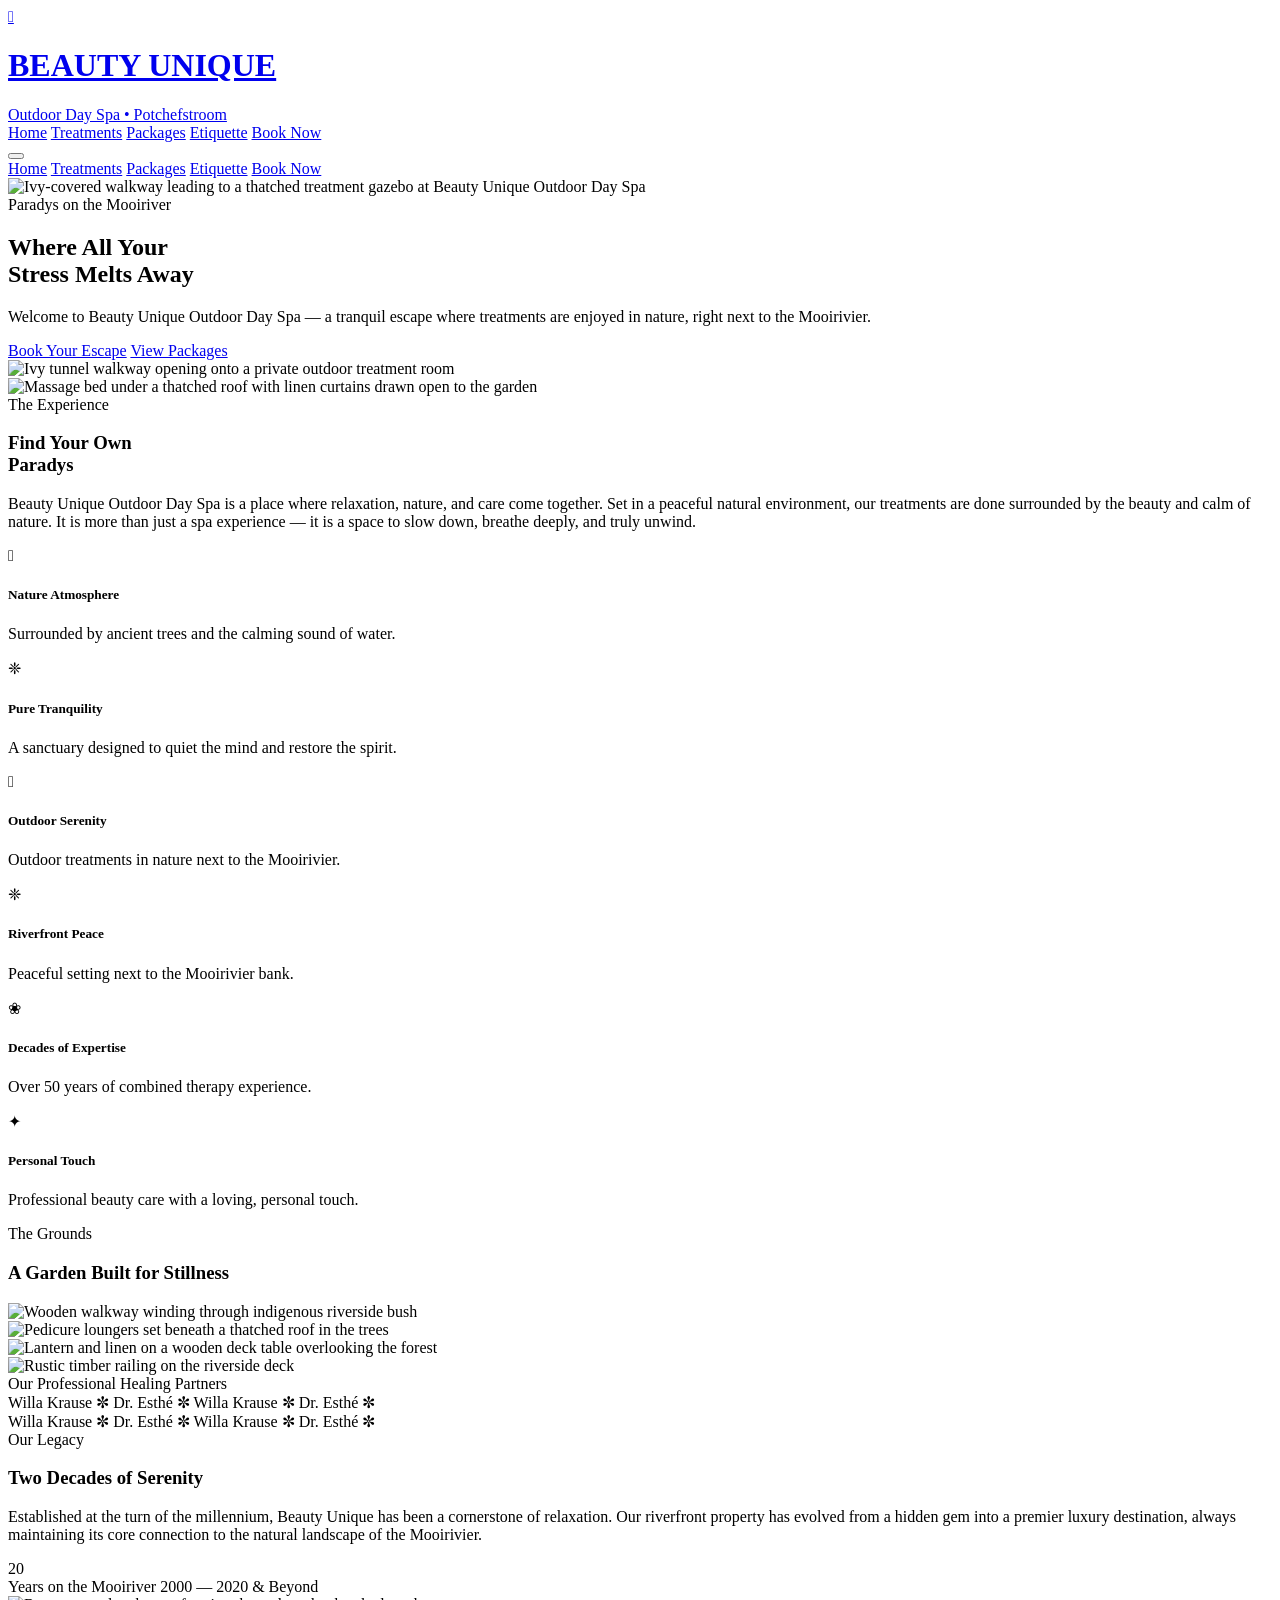
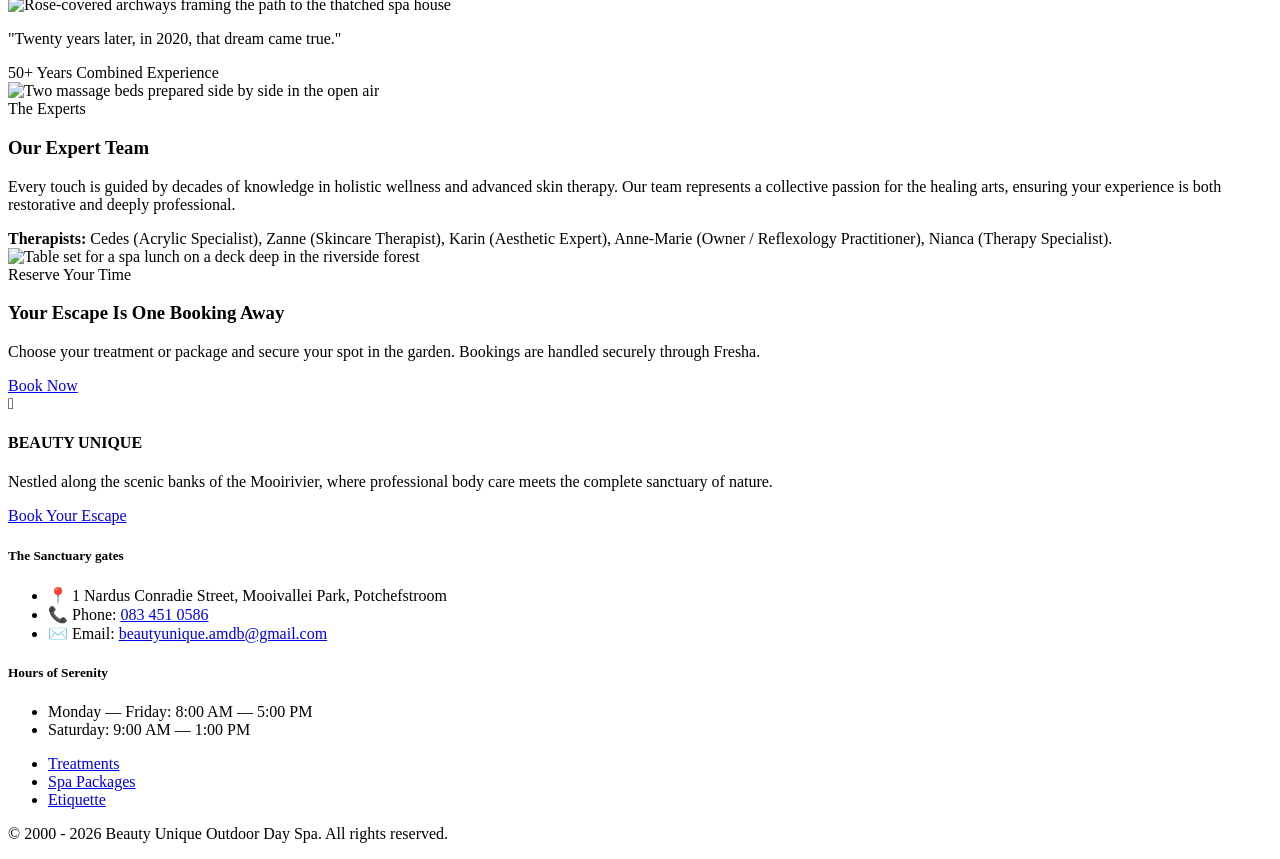
==== public/index.html @ 61c55260 "Initial commit via Netlify [skip ci]" ====
<!DOCTYPE html>
<html lang="en" class="scroll-smooth">
<head>
    <meta charset="UTF-8">
    <meta name="viewport" content="width=device-width, initial-scale=1.0">
    <title>Beauty Unique - Home | Outdoor Day Spa Potchefstroom</title>
    <meta name="description" content="Beauty Unique Outdoor Day Spa in Potchefstroom — massages, facials, nails and spa packages enjoyed outdoors on the banks of the Mooirivier.">
    <link rel="canonical" href="https://beautyuniqueoutdoorspa.com/">
    <meta property="og:type" content="website">
    <meta property="og:title" content="Beauty Unique Outdoor Day Spa | Potchefstroom">
    <meta property="og:description" content="A tranquil escape where treatments are enjoyed in nature, right next to the Mooirivier.">
    <meta property="og:url" content="https://beautyuniqueoutdoorspa.com/">
    <meta property="og:image" content="https://beautyuniqueoutdoorspa.com/img/hero.jpeg">
    <link rel="preconnect" href="https://fonts.googleapis.com">
    <link rel="preconnect" href="https://fonts.gstatic.com" crossorigin>
    <link href="https://fonts.googleapis.com/css2?family=Cormorant+Garamond:ital,wght@0,300;0,400;0,500;0,600;0,700;1,300;1,400;1,500&family=Inter:wght@300;400;500;600;700&display=swap" rel="stylesheet">
    <script src="https://cdn.tailwindcss.com"></script>
    <script>
        tailwind.config = {
            theme: {
                extend: {
                    colors: {
                        sage: '#2D4739',
                        sand: '#FAF8F5',
                        gold: '#C19A6B',
                        charcoal: '#2C2C2C',
                        white: '#FFFFFF'
                    },
                    fontFamily: {
                        serif: ['"Cormorant Garamond"', 'serif'],
                        sans: ['Inter', 'sans-serif']
                    }
                }
            }
        }
    </script>
    <link rel="stylesheet" href="/styles.css">
</head>
<body class="bg-sand text-charcoal font-sans antialiased min-h-screen flex flex-col justify-between">

    <!-- HEADER / NAVIGATION -->
    <header class="bg-white/95 backdrop-blur-md border-b border-sage/5 py-4 px-4 sticky top-0 z-40 shadow-sm transition-all duration-300">
        <div class="max-w-7xl mx-auto flex items-center justify-between h-16">
            <a href="/" class="flex items-center gap-3">
                <div class="bg-sage rounded-full w-12 h-12 flex items-center justify-center border border-gold/40 shadow-sm shrink-0">
                    <span class="text-gold text-xl font-serif">𓆸</span>
                </div>
                <div class="flex flex-col">
                    <h1 class="font-serif text-lg sm:text-2xl font-bold tracking-[0.15em] text-sage leading-none">BEAUTY UNIQUE</h1>
                    <span class="text-[8px] sm:text-[9px] tracking-[0.35em] text-gold font-bold uppercase mt-1">Outdoor Day Spa &bull; Potchefstroom</span>
                </div>
            </a>

            <!-- Desktop Nav -->
            <nav class="hidden lg:flex items-center gap-8 text-xs font-semibold uppercase tracking-widest text-sage">
                <a href="/" class="nav-link text-gold font-bold transition-colors duration-300">Home</a>
                <a href="/treatments" class="nav-link text-gray-500 hover:text-sage transition-colors duration-300">Treatments</a>
                <a href="/packages" class="nav-link text-gray-500 hover:text-sage transition-colors duration-300">Packages</a>
                <a href="/etiquette" class="nav-link text-gray-500 hover:text-sage transition-colors duration-300">Etiquette</a>
                <a href="https://www.fresha.com/a/beauty-unique-outdoor-day-spa-potchefstroom-potchefstroom-1-nardus-conradie-street-y1aoauuz" target="_blank" rel="noopener" class="bg-sage text-white px-6 py-3.5 hover:bg-gold hover:text-sage transition-all duration-300 shadow-sm">Book Now</a>
            </nav>

            <!-- Mobile Menu Toggle Button -->
            <button id="mobile-menu-btn" class="lg:hidden text-sage text-2xl focus:outline-none p-2 shrink-0 transition-transform active:scale-95" aria-label="Toggle Menu">
                <span class="block w-6 h-0.5 bg-sage mb-1.5 transition-all" id="bar1"></span>
                <span class="block w-6 h-0.5 bg-sage mb-1.5 transition-all" id="bar2"></span>
                <span class="block w-6 h-0.5 bg-sage transition-all" id="bar3"></span>
            </button>
        </div>

        <!-- Mobile Slide-Down Menu Drawer -->
        <div id="mobile-menu" class="hidden lg:hidden bg-white border-t border-sage/5 py-6 px-4 space-y-4 absolute top-full left-0 w-full shadow-lg animate-fade-in z-50">
            <a href="/" class="block text-sm font-semibold uppercase tracking-wider text-gold py-2 border-b border-sand">Home</a>
            <a href="/treatments" class="block text-sm font-semibold uppercase tracking-wider text-sage py-2 border-b border-sand hover:text-gold transition-colors">Treatments</a>
            <a href="/packages" class="block text-sm font-semibold uppercase tracking-wider text-sage py-2 border-b border-sand hover:text-gold transition-colors">Packages</a>
            <a href="/etiquette" class="block text-sm font-semibold uppercase tracking-wider text-sage py-2 border-b border-sand hover:text-gold transition-colors">Etiquette</a>
            <a href="https://www.fresha.com/a/beauty-unique-outdoor-day-spa-potchefstroom-potchefstroom-1-nardus-conradie-street-y1aoauuz" target="_blank" rel="noopener" class="block text-center bg-sage text-white text-xs font-bold uppercase tracking-widest py-3.5 shadow">Book Now</a>
        </div>
    </header>

    <main class="flex-grow">
        <!-- HERO SECTION -->
        <section class="hero-wrapper bg-sage text-sand py-24 sm:py-32 md:py-44 text-center relative overflow-hidden flex items-center justify-center min-h-[75vh]">
            <img src="/.netlify/images?url=/img/hero.jpeg&w=1800&h=1100&fit=cover&fm=webp&q=78"
                 alt="Ivy-covered walkway leading to a thatched treatment gazebo at Beauty Unique Outdoor Day Spa"
                 class="absolute inset-0 w-full h-full object-cover" fetchpriority="high">
            <div class="absolute inset-0 bg-sage/80"></div>
            <div class="absolute inset-0 bg-gradient-to-t from-sage via-sage/40 to-sage/70"></div>
            <div class="absolute inset-0 opacity-[0.12] pointer-events-none" style="background-image: radial-gradient(#FAF8F5 1.5px, transparent 1.5px); background-size: 24px 24px;"></div>
            <div class="max-w-5xl mx-auto px-6 relative z-10 space-y-8">
                <span class="text-gold uppercase tracking-[0.4em] font-bold text-xs sm:text-sm block">Paradys on the Mooiriver</span>
                <h2 class="font-serif text-4xl sm:text-6xl md:text-8xl leading-none font-light tracking-wide">Where All Your<br><span class="italic text-gold font-normal font-serif">Stress Melts Away</span></h2>
                <p class="max-w-xl mx-auto text-sm sm:text-base md:text-lg font-light text-gray-200 leading-relaxed font-serif italic">
                    Welcome to Beauty Unique Outdoor Day Spa — a tranquil escape where treatments are enjoyed in nature, right next to the Mooirivier.
                </p>
                <div class="flex flex-col sm:flex-row justify-center items-center gap-4 pt-4 max-w-md mx-auto sm:max-w-none">
                    <a href="https://www.fresha.com/a/beauty-unique-outdoor-day-spa-potchefstroom-potchefstroom-1-nardus-conradie-street-y1aoauuz" target="_blank" rel="noopener" class="w-full sm:w-auto text-center bg-gold hover:bg-white text-sage px-8 py-4 font-bold text-xs uppercase tracking-[0.25em] transition-all duration-300 shadow-md">Book Your Escape</a>
                    <a href="/packages" class="w-full sm:w-auto text-center border border-white/35 hover:bg-white/10 text-white px-8 py-4 font-bold text-xs uppercase tracking-[0.25em] transition-all duration-300">View Packages</a>
                </div>
            </div>
        </section>

        <!-- EXPERIENCE & PARADYS STORY SECTION -->
        <section class="experience-wrapper py-16 sm:py-24 max-w-7xl mx-auto px-4 sm:px-6 lg:px-8">
            <div class="grid grid-cols-1 lg:grid-cols-12 gap-12 lg:gap-16 items-center">

                <!-- Left: Asymmetrical Rounded Media Grid -->
                <div class="lg:col-span-6 flex flex-col sm:flex-row items-center justify-center gap-6">
                    <!-- Left larger image card -->
                    <div class="photo-frame w-full sm:w-72 h-72 rounded-[1.5rem] shadow-md border border-gold/10 hover:border-gold/30 hover:scale-[1.02] transition-all duration-300 luxury-border-glow">
                        <img src="/.netlify/images?url=/img/massage5.jpeg&w=720&h=720&fit=cover&fm=webp&q=78"
                             alt="Ivy tunnel walkway opening onto a private outdoor treatment room" loading="lazy">
                    </div>

                    <!-- Right offset smaller image card -->
                    <div class="photo-frame w-full sm:w-64 h-64 rounded-[1.5rem] shadow-md border border-gold/10 hover:border-gold/30 hover:scale-[1.02] transition-all duration-300 sm:mt-12 luxury-border-glow">
                        <img src="/.netlify/images?url=/img/relaxingarea.jpeg&w=640&h=640&fit=cover&fm=webp&q=78"
                             alt="Massage bed under a thatched roof with linen curtains drawn open to the garden" loading="lazy">
                    </div>
                </div>

                <!-- Right: Editorial Narrative Content -->
                <div class="lg:col-span-6 space-y-6">
                    <span class="text-gold uppercase tracking-[0.25em] font-bold text-[10px] sm:text-[11px] block">The Experience</span>
                    <h3 class="font-serif text-3xl sm:text-5xl text-sage leading-none font-light">
                        Find Your Own <br>
                        <span class="italic text-gold font-normal font-serif">Paradys</span>
                    </h3>
                    <p class="text-gray-600 text-sm sm:text-base leading-relaxed font-light">
                        Beauty Unique Outdoor Day Spa is a place where relaxation, nature, and care come together. Set in a peaceful natural environment, our treatments are done surrounded by the beauty and calm of nature. It is more than just a spa experience — it is a space to slow down, breathe deeply, and truly unwind.
                    </p>

                    <!-- Sub-Highlights Block -->
                    <div class="grid grid-cols-1 sm:grid-cols-2 gap-6 pt-4 border-t border-sage/5">
                        <!-- Highlight 1 -->
                        <div class="space-y-1">
                            <div class="flex items-center gap-2 text-gold">
                                <span class="text-lg">𓆸</span>
                                <h5 class="font-bold text-[11px] tracking-wider uppercase text-sage">Nature Atmosphere</h5>
                            </div>
                            <p class="text-xs text-gray-500 pl-7 leading-relaxed font-light">Surrounded by ancient trees and the calming sound of water.</p>
                        </div>

                        <!-- Highlight 2 -->
                        <div class="space-y-1">
                            <div class="flex items-center gap-2 text-gold">
                                <span class="text-lg">❈</span>
                                <h5 class="font-bold text-[11px] tracking-wider uppercase text-sage">Pure Tranquility</h5>
                            </div>
                            <p class="text-xs text-gray-500 pl-7 leading-relaxed font-light">A sanctuary designed to quiet the mind and restore the spirit.</p>
                        </div>
                    </div>
                </div>
            </div>

            <!-- Highlight Attribute Cards Grid -->
            <div class="grid grid-cols-1 sm:grid-cols-2 lg:grid-cols-4 gap-6 pt-16">
                <!-- Card 1 -->
                <div class="bg-white p-8 border border-sage/5 rounded-2xl text-center flex flex-col items-center justify-center space-y-3 luxury-card shadow-sm hover:shadow-md transition-all duration-300">
                    <span class="text-gold text-2xl">𓆸</span>
                    <h5 class="font-serif text-lg font-semibold text-sage">Outdoor Serenity</h5>
                    <p class="text-xs text-gray-500 font-light leading-relaxed">Outdoor treatments in nature next to the Mooirivier.</p>
                </div>

                <!-- Card 2 -->
                <div class="bg-white p-8 border border-sage/5 rounded-2xl text-center flex flex-col items-center justify-center space-y-3 luxury-card shadow-sm hover:shadow-md transition-all duration-300">
                    <span class="text-gold text-2xl">❈</span>
                    <h5 class="font-serif text-lg font-semibold text-sage">Riverfront Peace</h5>
                    <p class="text-xs text-gray-500 font-light leading-relaxed">Peaceful setting next to the Mooirivier bank.</p>
                </div>

                <!-- Card 3 -->
                <div class="bg-white p-8 border border-sage/5 rounded-2xl text-center flex flex-col items-center justify-center space-y-3 luxury-card shadow-sm hover:shadow-md transition-all duration-300">
                    <span class="text-gold text-2xl">❀</span>
                    <h5 class="font-serif text-lg font-semibold text-sage">Decades of Expertise</h5>
                    <p class="text-xs text-gray-500 font-light leading-relaxed">Over 50 years of combined therapy experience.</p>
                </div>

                <!-- Card 4 -->
                <div class="bg-white p-8 border border-sage/5 rounded-2xl text-center flex flex-col items-center justify-center space-y-3 luxury-card shadow-sm hover:shadow-md transition-all duration-300">
                    <span class="text-gold text-2xl">✦</span>
                    <h5 class="font-serif text-lg font-semibold text-sage">Personal Touch</h5>
                    <p class="text-xs text-gray-500 font-light leading-relaxed">Professional beauty care with a loving, personal touch.</p>
                </div>
            </div>
        </section>

        <!-- GALLERY STRIP — the grounds themselves -->
        <section class="gallery-wrapper py-12 sm:py-16 bg-white border-y border-sage/5">
            <div class="max-w-7xl mx-auto px-4 sm:px-6 lg:px-8 space-y-8">
                <div class="text-center space-y-2">
                    <span class="text-gold uppercase tracking-[0.25em] font-bold text-[11px] block">The Grounds</span>
                    <h3 class="font-serif text-3xl sm:text-4xl text-sage font-light">A Garden Built for Stillness</h3>
                </div>
                <div class="grid grid-cols-2 lg:grid-cols-4 gap-4">
                    <div class="photo-frame aspect-[4/5] rounded-2xl shadow-sm">
                        <img src="/.netlify/images?url=/img/road2.jpeg&w=560&h=700&fit=cover&fm=webp&q=78" alt="Wooden walkway winding through indigenous riverside bush" loading="lazy">
                    </div>
                    <div class="photo-frame aspect-[4/5] rounded-2xl shadow-sm">
                        <img src="/.netlify/images?url=/img/pedichair1.jpeg&w=560&h=700&fit=cover&fm=webp&q=78" alt="Pedicure loungers set beneath a thatched roof in the trees" loading="lazy">
                    </div>
                    <div class="photo-frame aspect-[4/5] rounded-2xl shadow-sm">
                        <img src="/.netlify/images?url=/img/table.jpeg&w=560&h=700&fit=cover&fm=webp&q=78" alt="Lantern and linen on a wooden deck table overlooking the forest" loading="lazy">
                    </div>
                    <div class="photo-frame aspect-[4/5] rounded-2xl shadow-sm">
                        <img src="/.netlify/images?url=/img/stairs2.jpeg&w=560&h=700&fit=cover&fm=webp&q=78" alt="Rustic timber railing on the riverside deck" loading="lazy">
                    </div>
                </div>
            </div>
        </section>

        <!-- HEALING PARTNERS REPEATING INFINITE BANNER -->
        <section class="partners-marquee-wrapper py-6 bg-[#FAF8F5] border-t border-sage/5 overflow-hidden flex flex-col justify-center">
            <div class="max-w-7xl mx-auto px-4 text-center mb-4">
                <span class="text-[9px] uppercase tracking-[0.35em] text-sage/60 font-bold block">Our Professional Healing Partners</span>
            </div>
            <!-- Infinite marquee loop container -->
            <div class="relative w-full flex overflow-x-hidden whitespace-nowrap py-1 border-b border-sage/5 select-none">
                <div class="animate-marquee-loop flex gap-12 sm:gap-24 shrink-0 min-w-full items-center justify-around">
                    <span class="font-serif text-lg sm:text-2xl tracking-[0.25em] text-sage uppercase font-light">Willa Krause</span>
                    <span class="text-gold text-sm select-none">&#10044;</span>
                    <span class="font-serif text-lg sm:text-2xl tracking-[0.25em] text-sage uppercase font-light">Dr. Esthé</span>
                    <span class="text-gold text-sm select-none">&#10044;</span>
                    <span class="font-serif text-lg sm:text-2xl tracking-[0.25em] text-sage uppercase font-light">Willa Krause</span>
                    <span class="text-gold text-sm select-none">&#10044;</span>
                    <span class="font-serif text-lg sm:text-2xl tracking-[0.25em] text-sage uppercase font-light">Dr. Esthé</span>
                    <span class="text-gold text-sm select-none">&#10044;</span>
                </div>
                <!-- Duplicate array for seamless loops -->
                <div class="animate-marquee-loop flex gap-12 sm:gap-24 shrink-0 min-w-full items-center justify-around" aria-hidden="true">
                    <span class="font-serif text-lg sm:text-2xl tracking-[0.25em] text-sage uppercase font-light">Willa Krause</span>
                    <span class="text-gold text-sm select-none">&#10044;</span>
                    <span class="font-serif text-lg sm:text-2xl tracking-[0.25em] text-sage uppercase font-light">Dr. Esthé</span>
                    <span class="text-gold text-sm select-none">&#10044;</span>
                    <span class="font-serif text-lg sm:text-2xl tracking-[0.25em] text-sage uppercase font-light">Willa Krause</span>
                    <span class="text-gold text-sm select-none">&#10044;</span>
                    <span class="font-serif text-lg sm:text-2xl tracking-[0.25em] text-sage uppercase font-light">Dr. Esthé</span>
                    <span class="text-gold text-sm select-none">&#10044;</span>
                </div>
            </div>
        </section>


        <!-- OUR LEGACY SECTION -->
        <section class="legacy-wrapper py-16 sm:py-24 max-w-7xl mx-auto px-4 sm:px-6 lg:px-8 bg-sand border-b border-sage/5">
            <div class="grid grid-cols-1 lg:grid-cols-12 gap-12 lg:gap-16 items-center">
                <!-- Left: Narrative Text & Large Stat -->
                <div class="lg:col-span-7 space-y-6">
                    <span class="text-gold uppercase tracking-[0.25em] font-bold text-[11px] block">Our Legacy</span>
                    <h3 class="font-serif text-3xl sm:text-5xl text-sage leading-none font-light">Two Decades of Serenity</h3>
                    <p class="text-gray-600 text-sm sm:text-base leading-relaxed font-light">
                        Established at the turn of the millennium, Beauty Unique has been a cornerstone of relaxation. Our riverfront property has evolved from a hidden gem into a premier luxury destination, always maintaining its core connection to the natural landscape of the Mooirivier.
                    </p>

                    <!-- Huge Stat Block -->
                    <div class="flex items-center gap-4 pt-6">
                        <span class="font-serif text-6xl md:text-7xl font-bold text-sage leading-none">20</span>
                        <div class="space-y-0.5">
                            <span class="font-bold text-[11px] tracking-wider uppercase text-sage block leading-tight">Years on the Mooiriver</span>
                            <span class="text-xs text-gray-500 font-mono block">2000 — 2020 &amp; Beyond</span>
                        </div>
                    </div>
                </div>

                <!-- Right: Overlapping Image Card & Absolute Quote Banner -->
                <div class="lg:col-span-5 relative flex items-center justify-center pt-4 pb-12 sm:pb-8">
                    <div class="w-full max-w-md relative">
                        <div class="photo-frame aspect-[4/5] rounded-[1.5rem] shadow-xl border border-gold/10 hover:border-gold/30 transition-all duration-300">
                            <img src="/.netlify/images?url=/img/front.jpeg&w=800&h=1000&fit=cover&fm=webp&q=78"
                                 alt="Rose-covered archways framing the path to the thatched spa house" loading="lazy">
                        </div>

                        <!-- Absolute Overlapping Quote Block (Bottom Edge) -->
                        <div class="absolute -bottom-6 left-6 right-6 bg-white p-4 text-center shadow-lg border border-sage/5 rounded-[0.5rem] z-10">
                            <p class="text-xs text-sage font-serif italic font-medium leading-relaxed">
                                "Twenty years later, in 2020, that dream came true."
                            </p>
                        </div>
                    </div>
                </div>
            </div>
        </section>

        <!-- OUR EXPERT TEAM SECTION -->
        <section class="experts-wrapper py-16 sm:py-24 bg-white">
            <div class="max-w-7xl mx-auto px-4 sm:px-6 lg:px-8 grid grid-cols-1 lg:grid-cols-12 gap-12 lg:gap-16 items-center">
                <!-- Left: Asymmetrical Image Card with Overlapping Badge -->
                <div class="lg:col-span-5 relative flex items-center justify-center pt-8">
                    <!-- Overlapping Top-Left Gold Badge -->
                    <div class="absolute -top-4 left-4 sm:-left-2 bg-[#2D4739] text-white p-4 py-5 rounded-[1rem] shadow-xl border border-gold/20 text-center z-10 w-28">
                        <span class="font-serif text-2xl font-bold text-gold block leading-none">50+</span>
                        <span class="text-[8px] uppercase tracking-widest block font-bold leading-tight mt-1.5 text-gray-200">Years Combined Experience</span>
                    </div>

                    <!-- Main Image Card -->
                    <div class="photo-frame w-full max-w-md aspect-[4/5] rounded-[1.5rem] shadow-xl border border-gold/10 relative z-0 hover:border-gold/30 transition-all duration-300">
                        <img src="/.netlify/images?url=/img/massage4.jpeg&w=800&h=1000&fit=cover&fm=webp&q=78"
                             alt="Two massage beds prepared side by side in the open air" loading="lazy">
                    </div>
                </div>

                <!-- Right: Editorial Bio & Roster -->
                <div class="lg:col-span-7 space-y-6">
                    <span class="text-gold uppercase tracking-[0.25em] font-bold text-[11px] block">The Experts</span>
                    <h3 class="font-serif text-4xl sm:text-5xl text-sage leading-none font-light">Our Expert Team</h3>
                    <p class="text-gray-600 text-sm sm:text-base leading-relaxed font-light">
                        Every touch is guided by decades of knowledge in holistic wellness and advanced skin therapy. Our team represents a collective passion for the healing arts, ensuring your experience is both restorative and deeply professional.
                    </p>

                    <!-- Therapists List Meta Text -->
                    <div class="text-xs text-gray-500 font-light border-t border-sage/5 pt-6 leading-relaxed">
                        <strong class="text-sage font-semibold uppercase tracking-wider text-[10px] block mb-1">Therapists:</strong>
                        Cedes (Acrylic Specialist), Zanne (Skincare Therapist), Karin (Aesthetic Expert), Anne-Marie (Owner / Reflexology Practitioner), Nianca (Therapy Specialist).
                    </div>
                </div>
            </div>
        </section>

        <!-- CLOSING BOOKING BAND -->
        <section class="relative overflow-hidden py-20 sm:py-28 text-center">
            <img src="/.netlify/images?url=/img/table1.jpeg&w=1600&h=800&fit=cover&fm=webp&q=78"
                 alt="Table set for a spa lunch on a deck deep in the riverside forest" class="absolute inset-0 w-full h-full object-cover" loading="lazy">
            <div class="absolute inset-0 bg-sage/85"></div>
            <div class="relative z-10 max-w-3xl mx-auto px-6 space-y-6">
                <span class="text-gold uppercase tracking-[0.35em] font-bold text-[11px] block">Reserve Your Time</span>
                <h3 class="font-serif text-3xl sm:text-5xl text-sand font-light leading-tight">Your Escape Is One <span class="italic text-gold">Booking</span> Away</h3>
                <p class="text-sm text-gray-200 font-light font-serif italic max-w-xl mx-auto">
                    Choose your treatment or package and secure your spot in the garden. Bookings are handled securely through Fresha.
                </p>
                <a href="https://www.fresha.com/a/beauty-unique-outdoor-day-spa-potchefstroom-potchefstroom-1-nardus-conradie-street-y1aoauuz" target="_blank" rel="noopener" class="inline-block bg-gold hover:bg-white text-sage px-10 py-4 font-bold text-xs uppercase tracking-[0.25em] transition-all duration-300 shadow-md">Book Now</a>
            </div>
        </section>
    </main>

    <!-- FOOTER -->
    <footer class="bg-sage text-[#FAF8F5] pt-16 pb-10 border-t-2 border-gold relative z-10">
        <div class="max-w-7xl mx-auto px-4">
            <div class="grid grid-cols-1 md:grid-cols-3 gap-12 border-b border-white/10 pb-12">
                <div class="space-y-4">
                    <div class="flex items-center gap-2">
                        <span class="text-gold text-2xl font-serif">𓆸</span>
                        <h4 class="font-serif text-2xl font-bold tracking-wider uppercase">BEAUTY UNIQUE</h4>
                    </div>
                    <p class="text-xs text-gray-300 leading-relaxed font-light">
                        Nestled along the scenic banks of the Mooirivier, where professional body care meets the complete sanctuary of nature.
                    </p>
                    <a href="https://www.fresha.com/a/beauty-unique-outdoor-day-spa-potchefstroom-potchefstroom-1-nardus-conradie-street-y1aoauuz" target="_blank" rel="noopener" class="inline-block bg-gold text-sage px-6 py-3 text-[10px] font-bold uppercase tracking-[0.25em] hover:bg-white transition-colors">Book Your Escape</a>
                </div>
                <div class="space-y-4">
                    <h5 class="font-serif text-lg text-gold tracking-widest uppercase">The Sanctuary gates</h5>
                    <ul class="text-xs text-gray-300 space-y-2.5 font-light">
                        <li>📍 1 Nardus Conradie Street, Mooivallei Park, Potchefstroom</li>
                        <li>📞 Phone: <a href="tel:+27834510586" class="hover:text-gold transition-colors">083 451 0586</a></li>
                        <li>✉️ Email: <a href="mailto:beautyunique.amdb@gmail.com" class="hover:text-gold transition-colors">beautyunique.amdb@gmail.com</a></li>
                    </ul>
                </div>
                <div class="space-y-4">
                    <h5 class="font-serif text-lg text-gold tracking-widest uppercase">Hours of Serenity</h5>
                    <ul class="text-xs text-gray-300 space-y-2 font-light">
                        <li>Monday — Friday: 8:00 AM — 5:00 PM</li>
                        <li>Saturday: 9:00 AM — 1:00 PM</li>
                    </ul>
                    <ul class="text-xs text-gray-300 space-y-2 font-light pt-4 border-t border-white/10">
                        <li><a href="/treatments" class="hover:text-gold transition-colors">Treatments</a></li>
                        <li><a href="/packages" class="hover:text-gold transition-colors">Spa Packages</a></li>
                        <li><a href="/etiquette" class="hover:text-gold transition-colors">Etiquette</a></li>
                    </ul>
                </div>
            </div>
            <div class="pt-8 text-center text-[10px] text-gray-400">
                <p>&copy; 2000 - 2026 Beauty Unique Outdoor Day Spa. All rights reserved.</p>
            </div>
        </div>
    </footer>

    <script src="/site.js" defer></script>
</body>
</html>
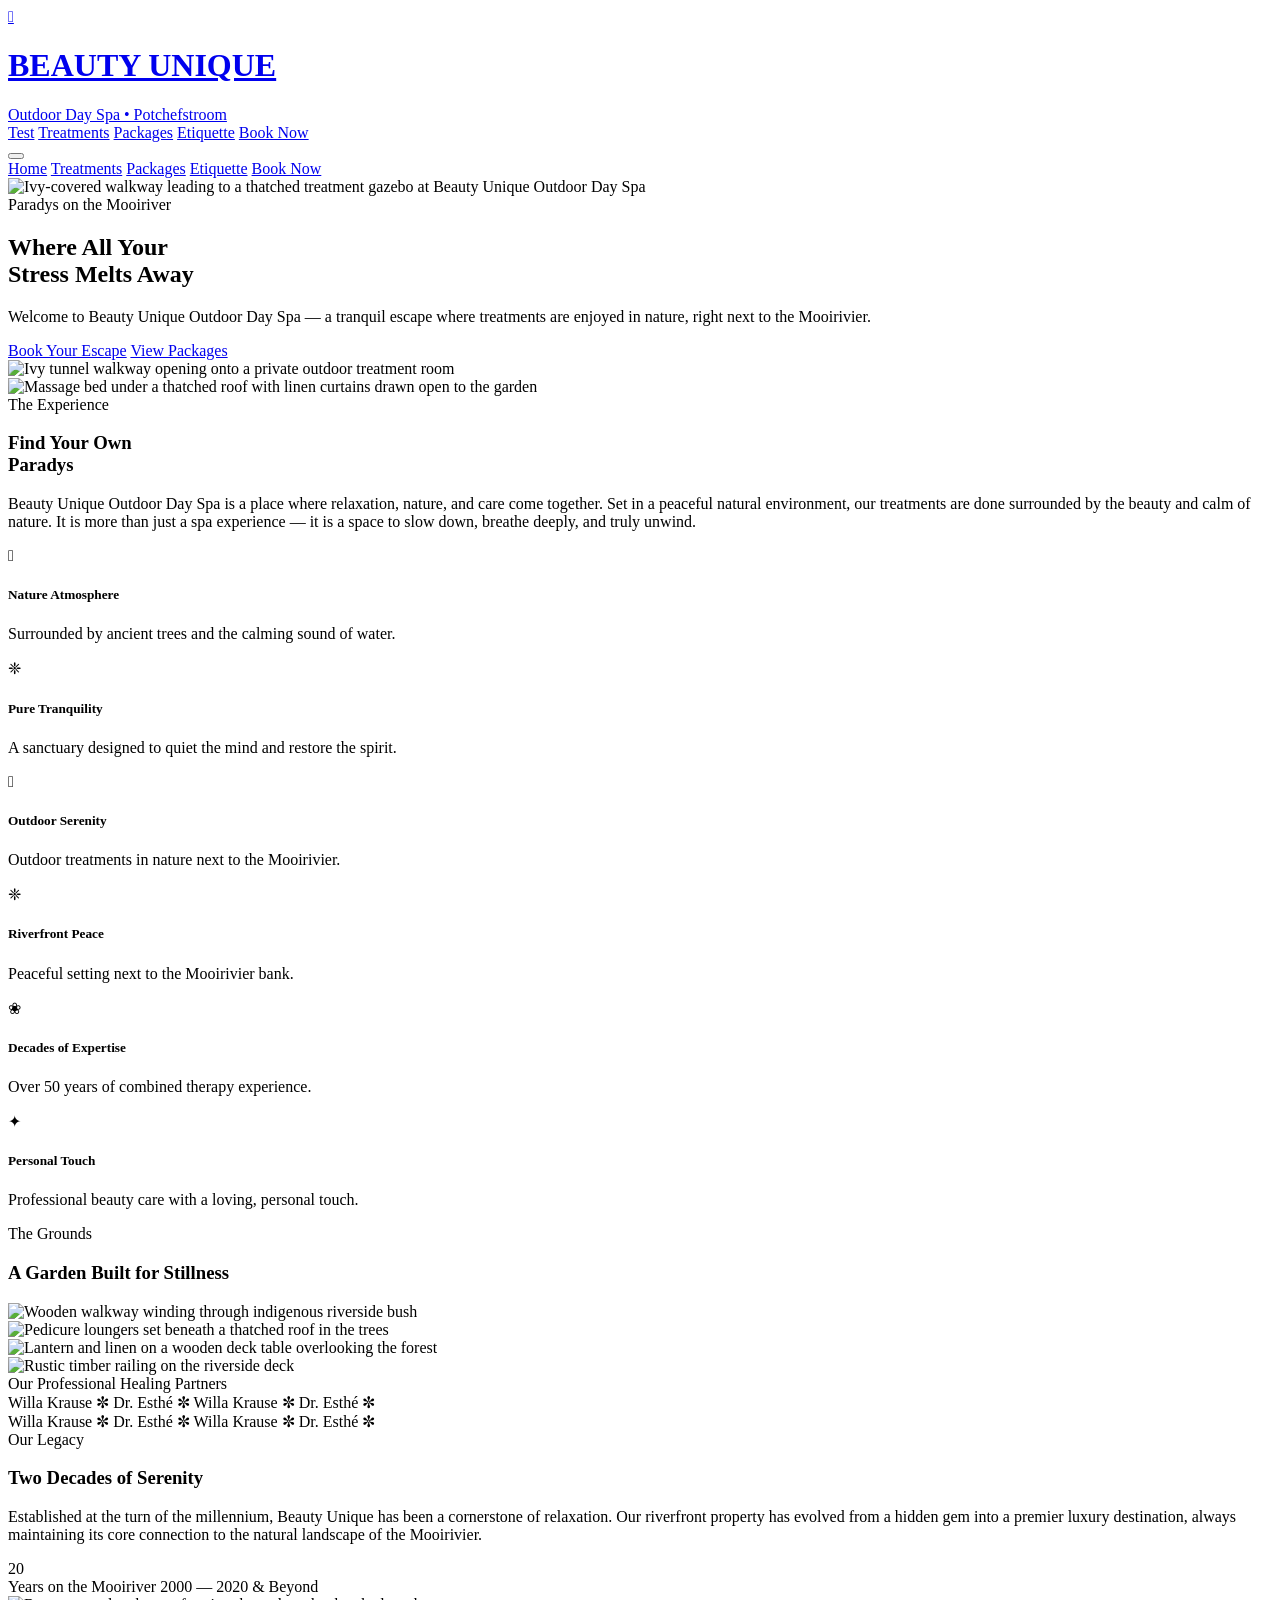
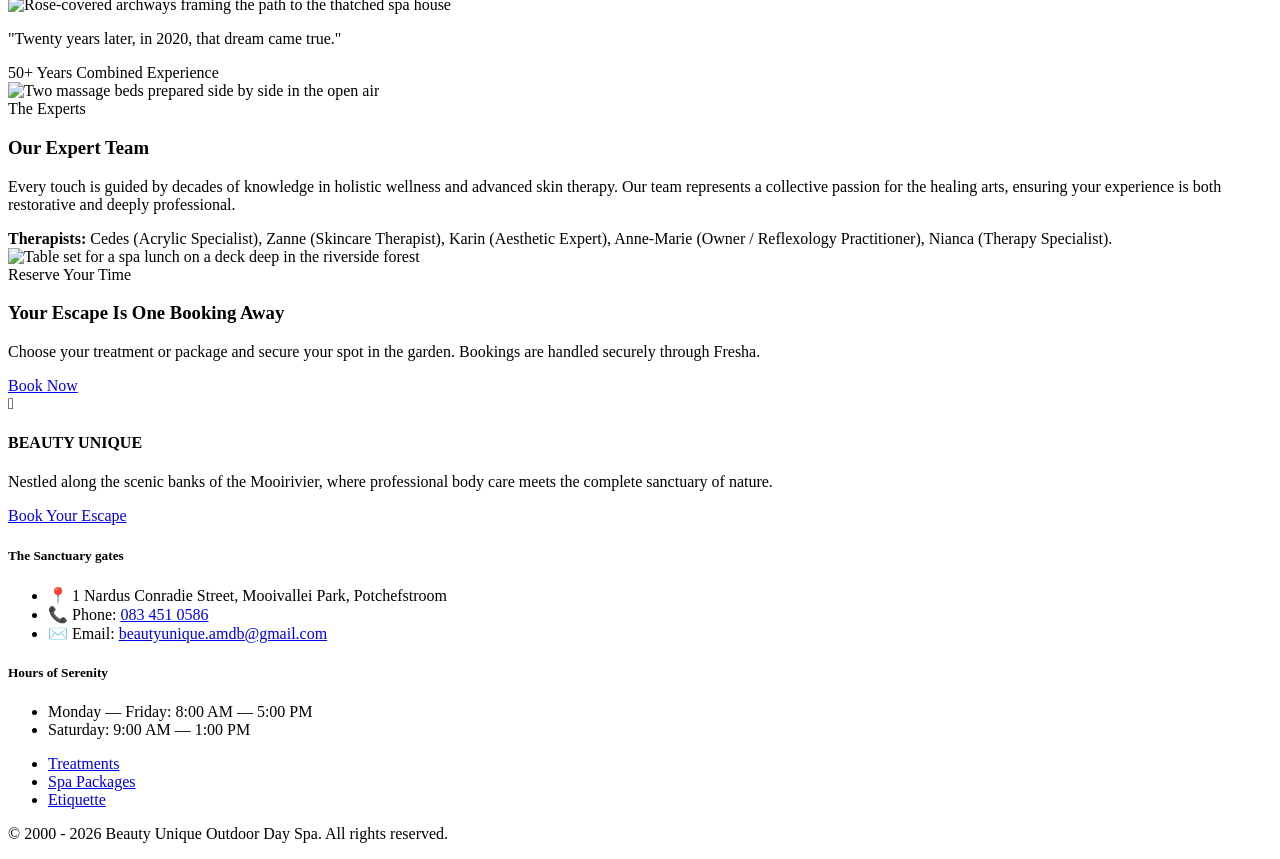
==== commit 911fbfa3: "Change 'Home' link to 'Test' in navigation" ====
--- a/public/index.html
+++ b/public/index.html
@@ -53,7 +53,7 @@
 
             <!-- Desktop Nav -->
             <nav class="hidden lg:flex items-center gap-8 text-xs font-semibold uppercase tracking-widest text-sage">
-                <a href="/" class="nav-link text-gold font-bold transition-colors duration-300">Home</a>
+                <a href="/" class="nav-link text-gold font-bold transition-colors duration-300">Test</a>
                 <a href="/treatments" class="nav-link text-gray-500 hover:text-sage transition-colors duration-300">Treatments</a>
                 <a href="/packages" class="nav-link text-gray-500 hover:text-sage transition-colors duration-300">Packages</a>
                 <a href="/etiquette" class="nav-link text-gray-500 hover:text-sage transition-colors duration-300">Etiquette</a>
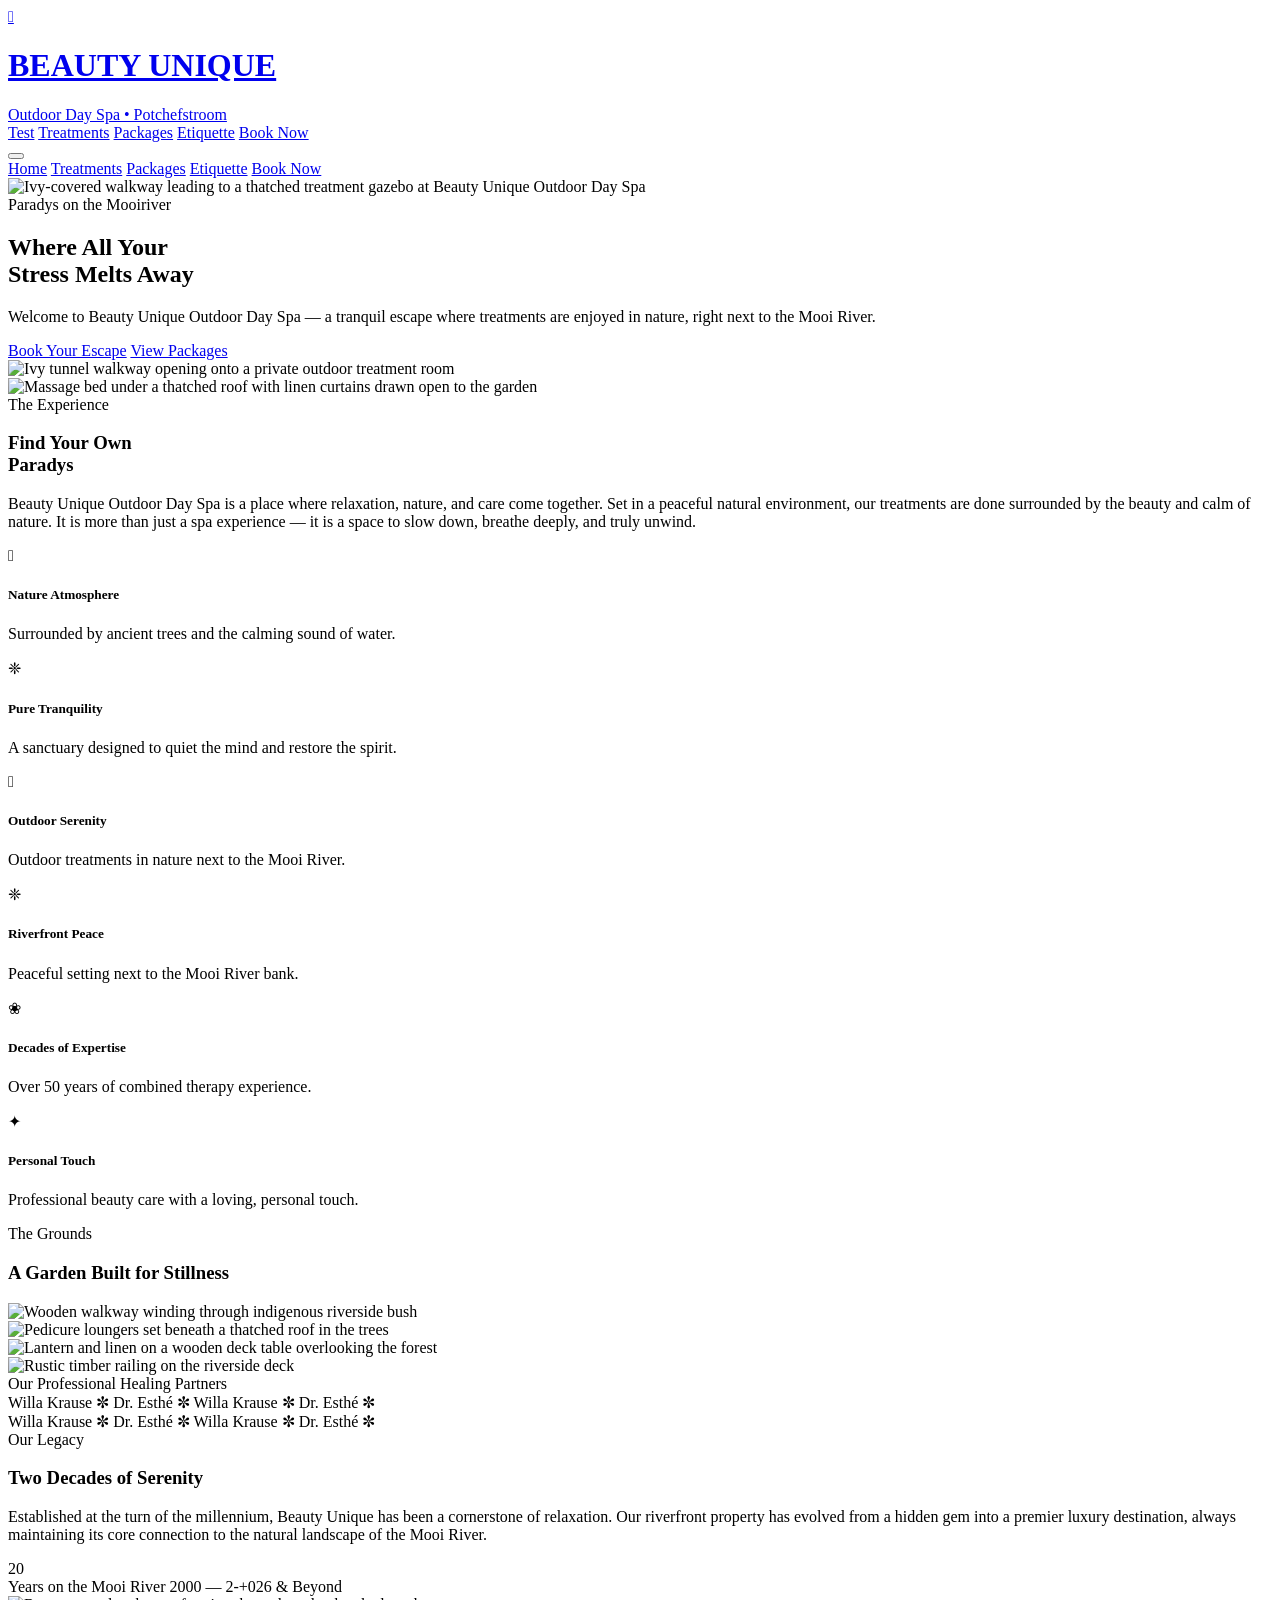
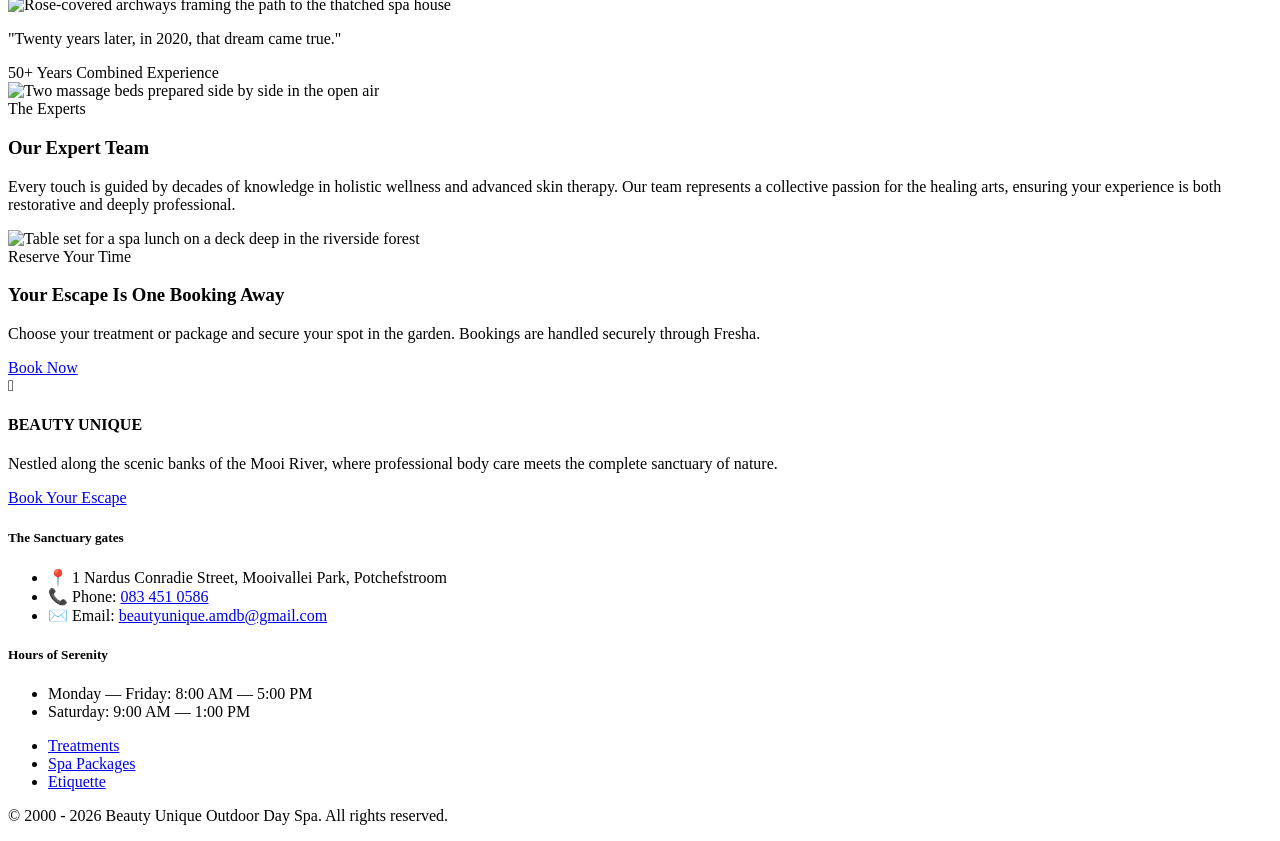
==== commit 13887412: "Correct spelling of 'Mooirivier' to 'Mooi River'" ====
--- a/public/index.html
+++ b/public/index.html
@@ -91,7 +91,7 @@
                 <span class="text-gold uppercase tracking-[0.4em] font-bold text-xs sm:text-sm block">Paradys on the Mooiriver</span>
                 <h2 class="font-serif text-4xl sm:text-6xl md:text-8xl leading-none font-light tracking-wide">Where All Your<br><span class="italic text-gold font-normal font-serif">Stress Melts Away</span></h2>
                 <p class="max-w-xl mx-auto text-sm sm:text-base md:text-lg font-light text-gray-200 leading-relaxed font-serif italic">
-                    Welcome to Beauty Unique Outdoor Day Spa — a tranquil escape where treatments are enjoyed in nature, right next to the Mooirivier.
+                    Welcome to Beauty Unique Outdoor Day Spa — a tranquil escape where treatments are enjoyed in nature, right next to the Mooi River.
                 </p>
                 <div class="flex flex-col sm:flex-row justify-center items-center gap-4 pt-4 max-w-md mx-auto sm:max-w-none">
                     <a href="https://www.fresha.com/a/beauty-unique-outdoor-day-spa-potchefstroom-potchefstroom-1-nardus-conradie-street-y1aoauuz" target="_blank" rel="noopener" class="w-full sm:w-auto text-center bg-gold hover:bg-white text-sage px-8 py-4 font-bold text-xs uppercase tracking-[0.25em] transition-all duration-300 shadow-md">Book Your Escape</a>
@@ -159,14 +159,14 @@
                 <div class="bg-white p-8 border border-sage/5 rounded-2xl text-center flex flex-col items-center justify-center space-y-3 luxury-card shadow-sm hover:shadow-md transition-all duration-300">
                     <span class="text-gold text-2xl">𓆸</span>
                     <h5 class="font-serif text-lg font-semibold text-sage">Outdoor Serenity</h5>
-                    <p class="text-xs text-gray-500 font-light leading-relaxed">Outdoor treatments in nature next to the Mooirivier.</p>
+                    <p class="text-xs text-gray-500 font-light leading-relaxed">Outdoor treatments in nature next to the Mooi River.</p>
                 </div>
 
                 <!-- Card 2 -->
                 <div class="bg-white p-8 border border-sage/5 rounded-2xl text-center flex flex-col items-center justify-center space-y-3 luxury-card shadow-sm hover:shadow-md transition-all duration-300">
                     <span class="text-gold text-2xl">❈</span>
                     <h5 class="font-serif text-lg font-semibold text-sage">Riverfront Peace</h5>
-                    <p class="text-xs text-gray-500 font-light leading-relaxed">Peaceful setting next to the Mooirivier bank.</p>
+                    <p class="text-xs text-gray-500 font-light leading-relaxed">Peaceful setting next to the Mooi River bank.</p>
                 </div>
 
                 <!-- Card 3 -->
@@ -249,15 +249,15 @@
                     <span class="text-gold uppercase tracking-[0.25em] font-bold text-[11px] block">Our Legacy</span>
                     <h3 class="font-serif text-3xl sm:text-5xl text-sage leading-none font-light">Two Decades of Serenity</h3>
                     <p class="text-gray-600 text-sm sm:text-base leading-relaxed font-light">
-                        Established at the turn of the millennium, Beauty Unique has been a cornerstone of relaxation. Our riverfront property has evolved from a hidden gem into a premier luxury destination, always maintaining its core connection to the natural landscape of the Mooirivier.
+                        Established at the turn of the millennium, Beauty Unique has been a cornerstone of relaxation. Our riverfront property has evolved from a hidden gem into a premier luxury destination, always maintaining its core connection to the natural landscape of the Mooi River.
                     </p>
 
                     <!-- Huge Stat Block -->
                     <div class="flex items-center gap-4 pt-6">
                         <span class="font-serif text-6xl md:text-7xl font-bold text-sage leading-none">20</span>
                         <div class="space-y-0.5">
-                            <span class="font-bold text-[11px] tracking-wider uppercase text-sage block leading-tight">Years on the Mooiriver</span>
-                            <span class="text-xs text-gray-500 font-mono block">2000 — 2020 &amp; Beyond</span>
+                            <span class="font-bold text-[11px] tracking-wider uppercase text-sage block leading-tight">Years on the Mooi River</span>
+                            <span class="text-xs text-gray-500 font-mono block">2000 — 2-+026 &amp; Beyond</span>
                         </div>
                     </div>
                 </div>
@@ -307,11 +307,11 @@
                         Every touch is guided by decades of knowledge in holistic wellness and advanced skin therapy. Our team represents a collective passion for the healing arts, ensuring your experience is both restorative and deeply professional.
                     </p>
 
-                    <!-- Therapists List Meta Text -->
+                    <!-- Therapists List Meta Text 
                     <div class="text-xs text-gray-500 font-light border-t border-sage/5 pt-6 leading-relaxed">
                         <strong class="text-sage font-semibold uppercase tracking-wider text-[10px] block mb-1">Therapists:</strong>
                         Cedes (Acrylic Specialist), Zanne (Skincare Therapist), Karin (Aesthetic Expert), Anne-Marie (Owner / Reflexology Practitioner), Nianca (Therapy Specialist).
-                    </div>
+                    </div>-->
                 </div>
             </div>
         </section>
@@ -342,7 +342,7 @@
                         <h4 class="font-serif text-2xl font-bold tracking-wider uppercase">BEAUTY UNIQUE</h4>
                     </div>
                     <p class="text-xs text-gray-300 leading-relaxed font-light">
-                        Nestled along the scenic banks of the Mooirivier, where professional body care meets the complete sanctuary of nature.
+                        Nestled along the scenic banks of the Mooi River, where professional body care meets the complete sanctuary of nature.
                     </p>
                     <a href="https://www.fresha.com/a/beauty-unique-outdoor-day-spa-potchefstroom-potchefstroom-1-nardus-conradie-street-y1aoauuz" target="_blank" rel="noopener" class="inline-block bg-gold text-sage px-6 py-3 text-[10px] font-bold uppercase tracking-[0.25em] hover:bg-white transition-colors">Book Your Escape</a>
                 </div>
